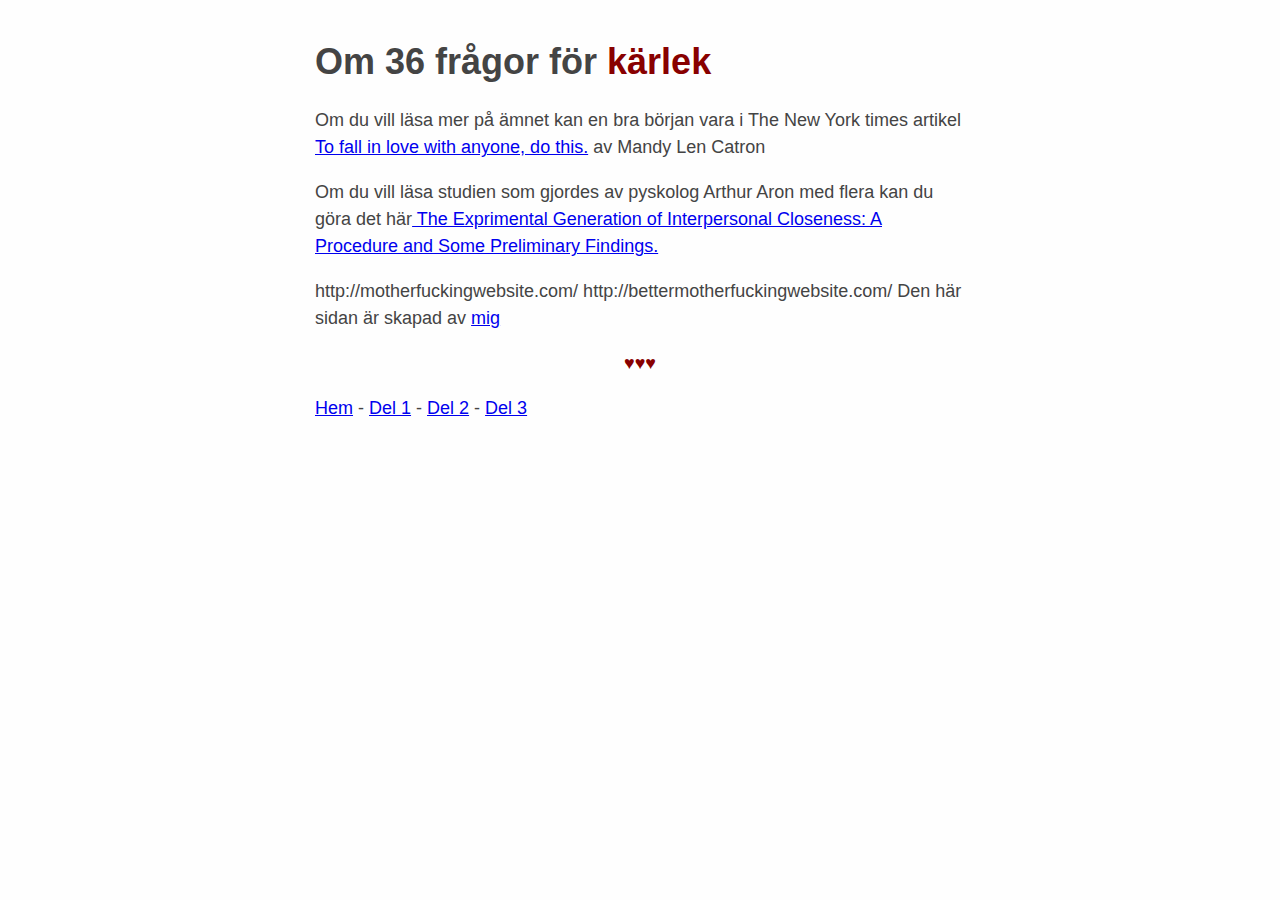
==== about.html @ c2623853 "Adding about page" ====
<html>
    <head>
        <!-- Global site tag (gtag.js) - Google Analytics -->
        <script async src="https://www.googletagmanager.com/gtag/js?id=UA-113858350-1"></script>
        <script>
        window.dataLayer = window.dataLayer || [];
        function gtag(){dataLayer.push(arguments);}
        gtag('js', new Date());

        gtag('config', 'UA-113858350-1');
        </script>
        
        <meta name="viewport" content="width=device-width, initial-scale=1">
        <link rel="icon" href="favicon.ico" type="image/x-icon"/>
        <link rel="shortcut icon" href="favicon.ico" type="image/x-icon"/>      
        <title>36 frågor</title>
        <link rel="stylesheet" type="text/css" href="style.css">
    </head>
   
    <body>

        <h1>Om 36 frågor för <span class="red">kärlek</span></h1>

        <p>Om du vill läsa mer på ämnet kan en bra början vara i The New York times artikel <a href="https://www.nytimes.com/2015/01/11/fashion/modern-love-to-fall-in-love-with-anyone-do-this.html">
            To fall in love with anyone, do this.</a> av Mandy Len Catron</p>
        <p>
            Om du vill läsa studien som gjordes av pyskolog Arthur Aron med flera kan du göra det här<a href="http://journals.sagepub.com/doi/pdf/10.1177/0146167297234003">
            The Exprimental Generation of Interpersonal Closeness: A Procedure and Some Preliminary Findings.   
            </a>
        </p>

        http://motherfuckingwebsite.com/

        http://bettermotherfuckingwebsite.com/

        Den här sidan är skapad av <a href="https://twitter.com/erik_backstrom">mig</a>
    
        <p class="heart">&hearts;&hearts;&hearts;</p>
        <p><a href="index.html">Hem</a> - <a href="del1.html">Del 1</a> - <a href="del2.html">Del 2</a> - <a href="del3.html">Del 3</a></p>
    </body>
</html>
---- style.css ----
@import url(https://fonts.googleapis.com/css?family=Open+Sans);

html {
    background-color: #fefefe
}

body {
    max-width: 650px;
    margin: 40px auto;
    padding: 0 10px;
    font: 18px/1.5 -apple-system,BlinkMacSystemFont,"avenir next",avenir,"Segoe UI","lucida grande","helvetica neue",helvetica,"Fira Sans",roboto,noto,"Droid Sans",cantarell,oxygen,ubuntu,"franklin gothic medium","century gothic","Liberation Sans",sans-serif;
    color: #444
}

li {
    margin-bottom: 1em;
}

.center{
    text-align:center;
}

.red{
    color:#800;
}

h1,h2,h3,h4 {
    line-height: 1.2;
   
}

a:active .del1{
    color: green;
}



p.heart {
    text-align:center;
    color: #800;
}
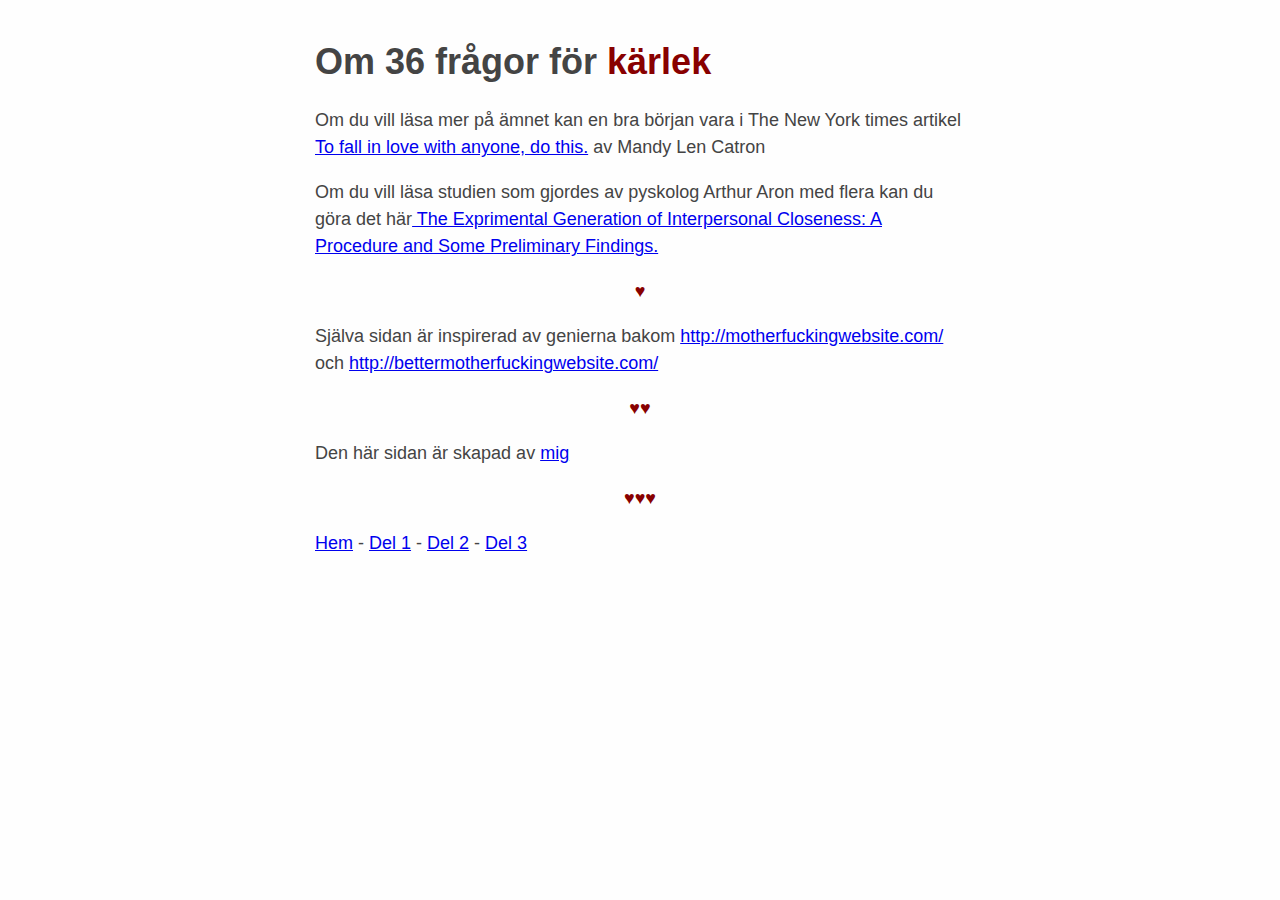
==== commit 8066e2bb: "Adding "end task" and "about" hearts" ====
--- a/about.html
+++ b/about.html
@@ -28,13 +28,13 @@
             The Exprimental Generation of Interpersonal Closeness: A Procedure and Some Preliminary Findings.   
             </a>
         </p>
+        <p class="heart">&hearts;</p>
+        <p>Själva sidan är inspirerad av genierna bakom <a href="http://motherfuckingwebsite.com/">http://motherfuckingwebsite.com/</a> 
+        och <a href="http://bettermotherfuckingwebsite.com/">http://bettermotherfuckingwebsite.com/</a></p>
 
-        http://motherfuckingwebsite.com/
+        <p class="heart">&hearts;&hearts;</p>
+        <p>Den här sidan är skapad av <a href="https://twitter.com/erik_backstrom">mig</a></p>
 
-        http://bettermotherfuckingwebsite.com/
-
-        Den här sidan är skapad av <a href="https://twitter.com/erik_backstrom">mig</a>
-    
         <p class="heart">&hearts;&hearts;&hearts;</p>
         <p><a href="index.html">Hem</a> - <a href="del1.html">Del 1</a> - <a href="del2.html">Del 2</a> - <a href="del3.html">Del 3</a></p>
     </body>
